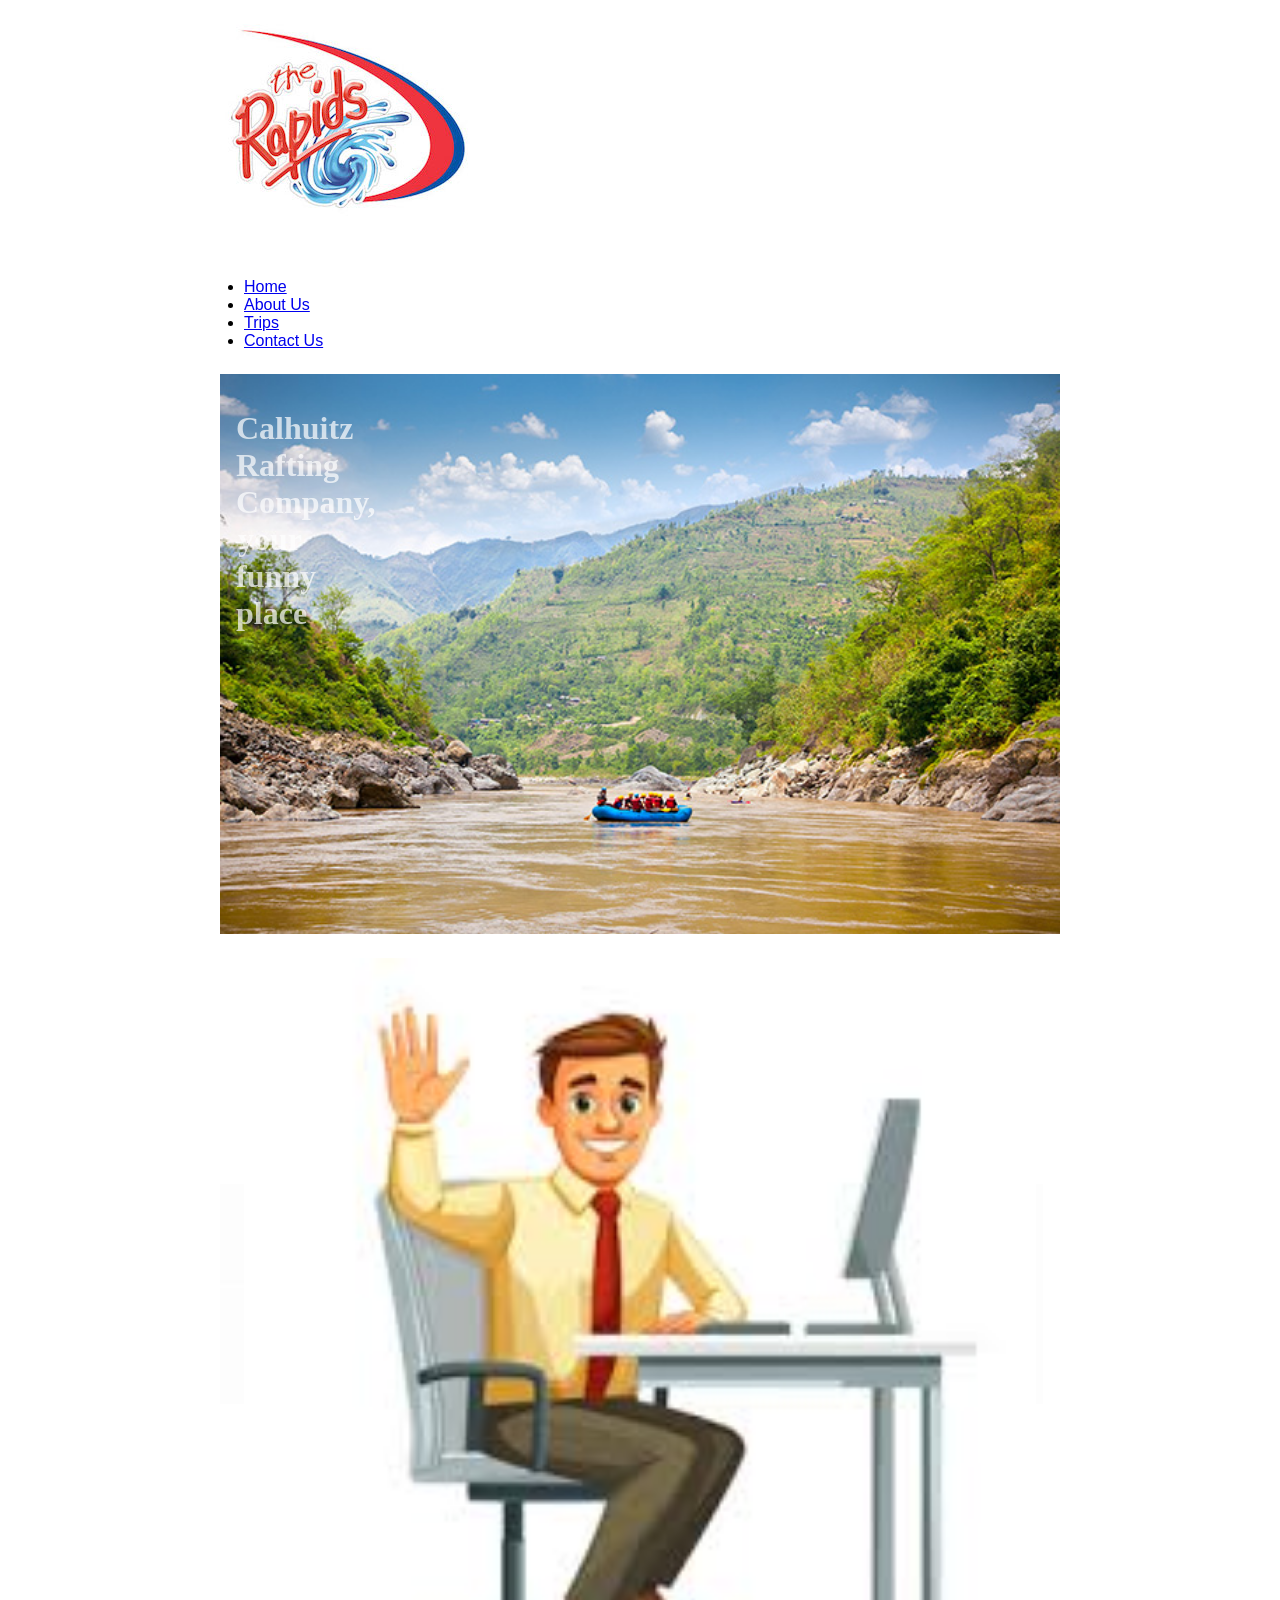
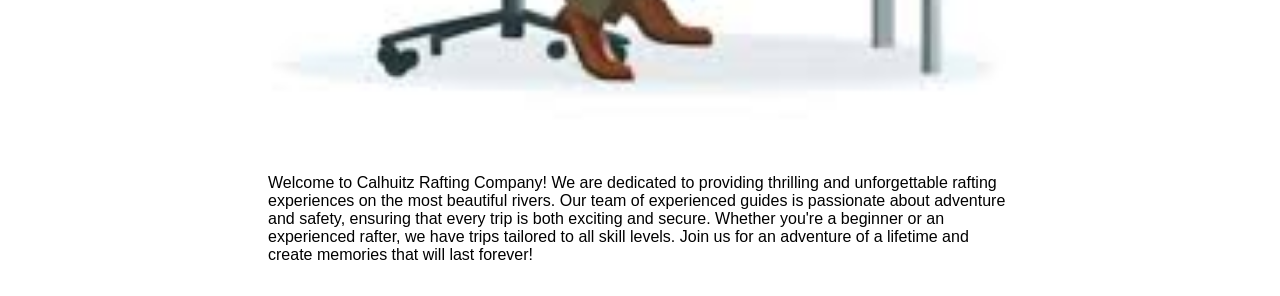
==== about.html @ 0a1dab9f "primerContacto" ====
<!DOCTYPE html>
<html lang="en">
<head>
    <meta charset="UTF-8">
    <meta name="viewport" content="width=device-width, initial-scale=1.0">
    <meta name="description" content="This is the about page of our website, providing information about our mission, team, and values.">
    <meta name="author" content="Alvaro Roberto Maldonado Velásquez">
    <title>Rafting Site Calhuitz</title>
    <link rel="stylesheet" href="styles/rafting.css">
</head>
<body>
    <header>
        <img src="images/logo_rapid.jpg" alt="logo site" srcset="">
        <nav>
            <ul>
                <li><a href="index.html">Home</a></li>
                <li><a href="about.html">About Us</a></li>
                <li><a href="trips.html">Trips</a></li>
                <li><a href="contact.html">Contact Us</a></li>
            </ul>
        </nav>
    </header>
    <main>
        <div class = "hero">
            <img src="images/rafting43_600.jpg" alt="main image">
             <h1>Calhuitz Rafting Company, your funny place</h1>
             <article>
                <img src="images/happy employee.jpeg" alt="happy employee">
                <p>
                Welcome to Calhuitz Rafting Company! We are dedicated to providing thrilling and unforgettable rafting experiences on the most beautiful rivers. Our team of experienced guides is passionate about adventure and safety, ensuring that every trip is both exciting and secure. Whether you're a beginner or an experienced rafter, we have trips tailored to all skill levels. Join us for an adventure of a lifetime and create memories that will last forever!
                </p>
        </article>

        </div>
       
        <section>
            <h2>History</h2>
            <p>The firm was created in 1962 </p>
        </section>
        <section>
            <h2>Adventure Awaits you!</h2>
        </section>


    </main>
    <footer>
        <p>&copy;2025, Calhuitz Company, Alvaro Maldonado</p>
        <a href="https.facebook.com"></a>
            <img src="images/facebook.jpeg" alt="facebook logo">
        <a href="https.x.com"></a>
            <img src="images/X.jpeg" alt="X logo"> 
        <a href="https.tiktok.com"></a>     
            <img src="images/tiktox.jpeg" alt="tik tok logo">    
        </nav>
    </footer>
    

    
</body>
</html>
---- styles/rafting.css ----
:root{
    --primary-color: #055a05;
    --secondary-color: #f4a261;
    --accent-color: #264653;
    --accent2-color: #e9c46a;
    --heading-font: "Times New Roman", "Georgia", serif;
    --body-font:arial, helvetica, sans-serif;

}
* {
    margin: 0;
    padding: 0;
    box-sizing: border-box;
}  

body {
    font-family: var(--body-font);
    
    color: var(--accent1-color);
    
}
header, main, footer {
    width: 840px;
    margin: 0 auto;
     
}



h1, h2 {
    font-family: var(--heading-font);
    color:var(--primary-color);
}  
nav, p, section, article {
    margin: 16px;
    padding: 8px;
}  
.socialmedia a {
    
    text-decoration: none;
    
}       
.hero{
    position: relative;
}

.hero img {
    display: block; 
    width: 100%;
    height: auto;
    
} 
h1{
    position: absolute;
    top: 20px;
    width: 100px;
    text-align: center;
    opacity: 0.7; 
    background-color: var(--accent1-color);
    padding: 16px;
    color: #fff;}
article{
    position: absolute;
    
}
.hero article image{
    float: right;
    width: 125px;
    
} 
    /* 
.hero-text {
    position: absolute;
    top: 50%;
    left: 50%;
    transform: translate(-50%, -50%);
    color: white;
    text-align: center;
    background-color: rgba(0, 0, 0, 0.5);
    padding: 20px;
    border-radius: var(--border-radius);
}
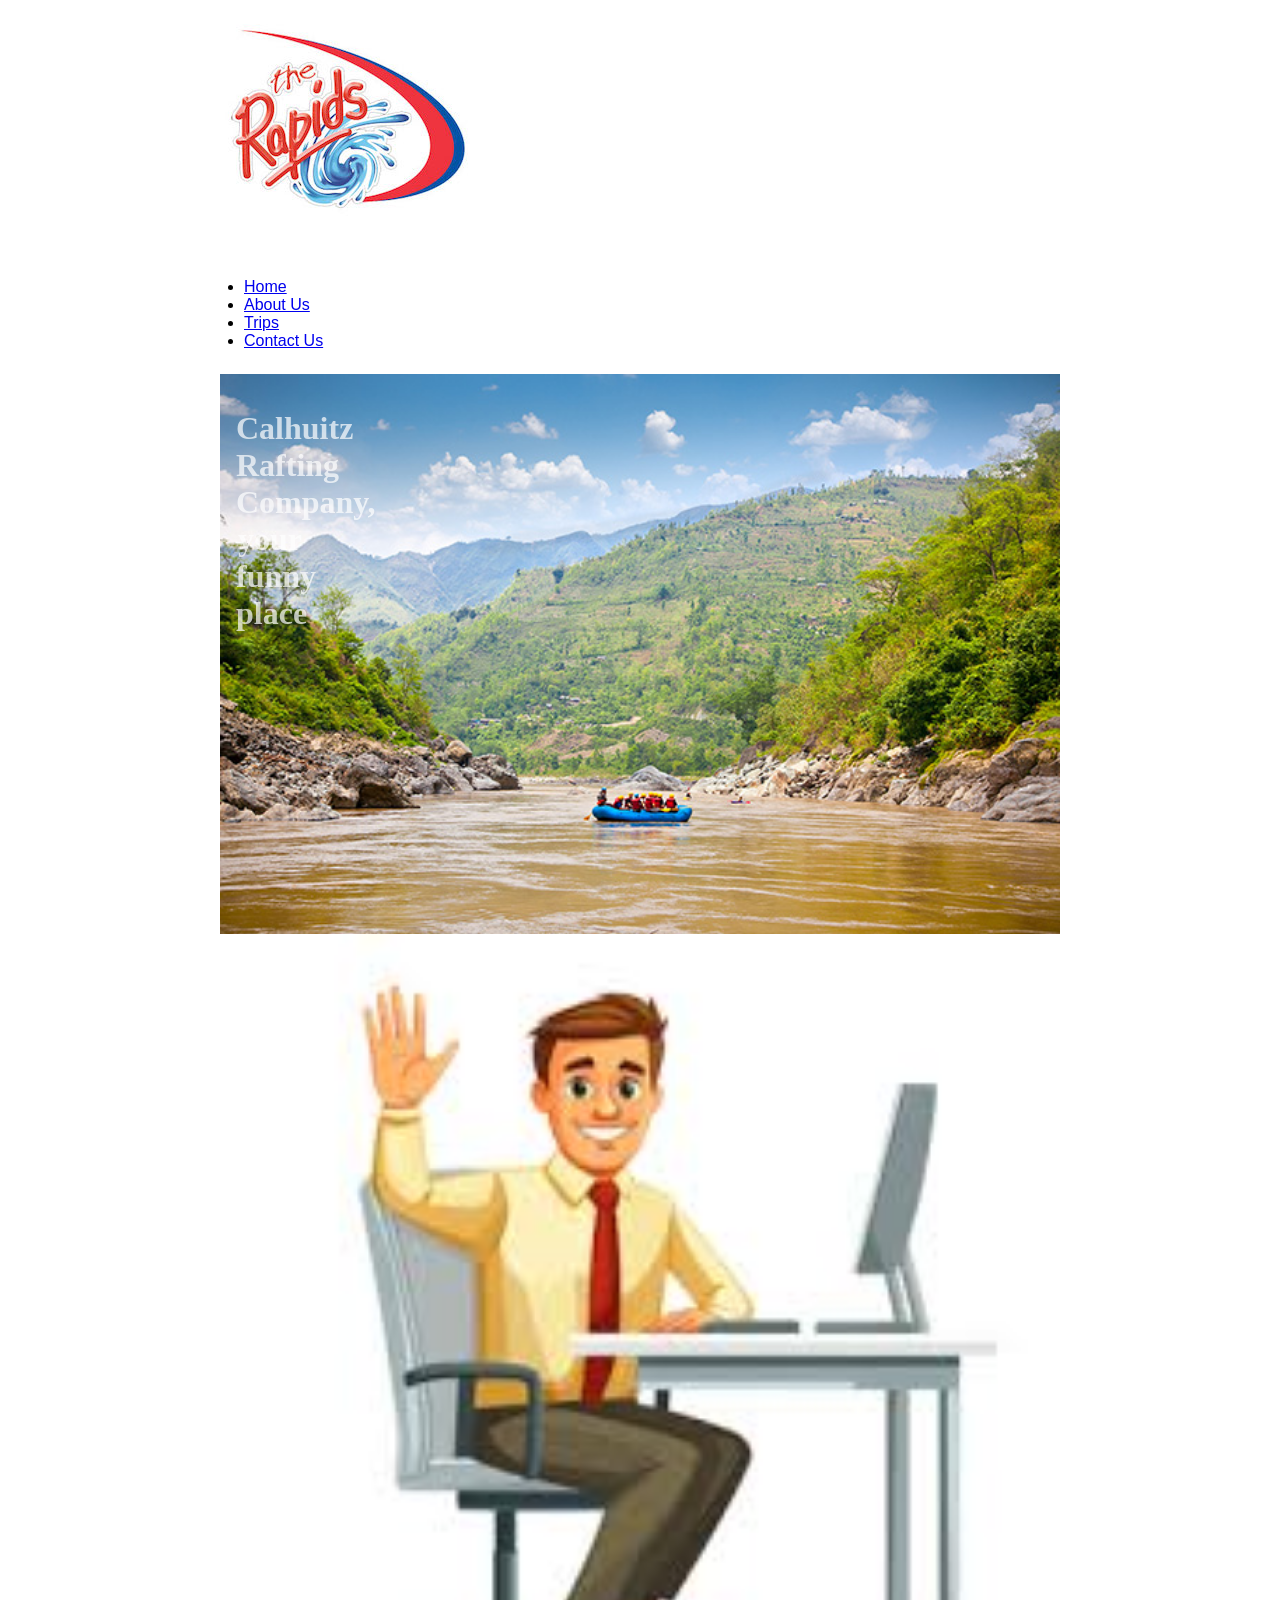
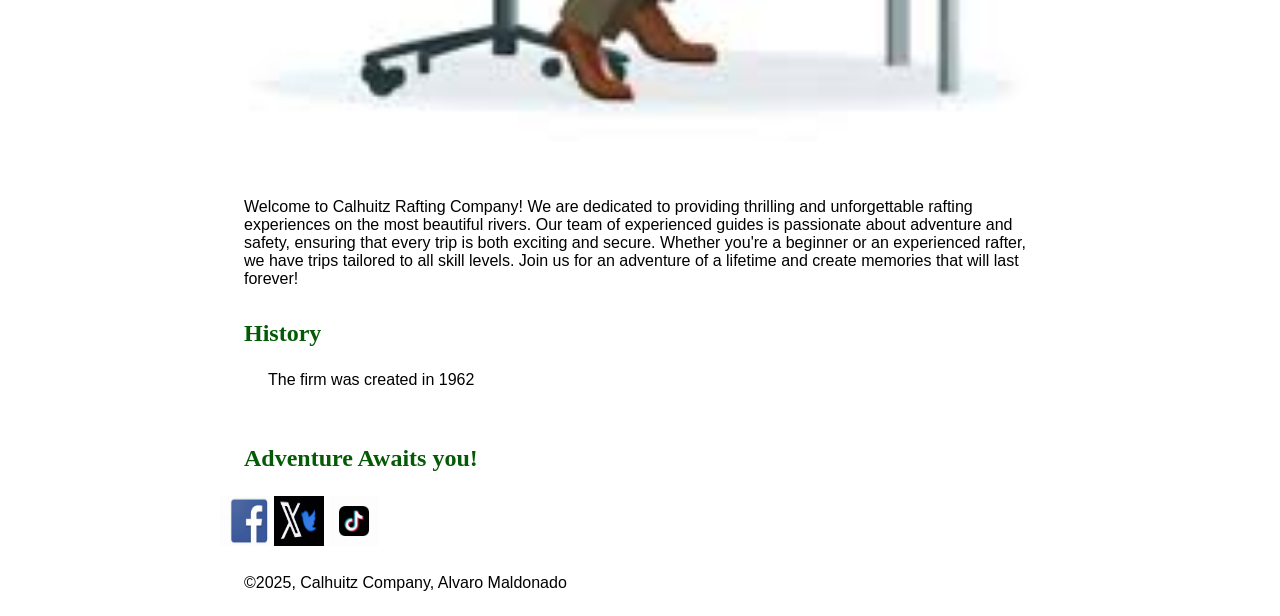
==== commit 991fbc36: "Actualizacion12Oct" ====
--- a/about.html
+++ b/about.html
@@ -5,12 +5,13 @@
     <meta name="viewport" content="width=device-width, initial-scale=1.0">
     <meta name="description" content="This is the about page of our website, providing information about our mission, team, and values.">
     <meta name="author" content="Alvaro Roberto Maldonado Velásquez">
-    <title>Rafting Site Calhuitz</title>
+    <title>About Us and Calhuitz Rafting</title>
     <link rel="stylesheet" href="styles/rafting.css">
 </head>
 <body>
     <header>
-        <img src="images/logo_rapid.jpg" alt="logo site" srcset="">
+        <img src="images/logo_rapid.jpg" alt="logo site" srcset="Logo del sitio">
+        
         <nav>
             <ul>
                 <li><a href="index.html">Home</a></li>
@@ -21,15 +22,15 @@
         </nav>
     </header>
     <main>
-        <div class = "hero">
+        <div class ="hero">
             <img src="images/rafting43_600.jpg" alt="main image">
              <h1>Calhuitz Rafting Company, your funny place</h1>
-             <article>
-                <img src="images/happy employee.jpeg" alt="happy employee">
+             
+                <img src="images/happyemployee.jpeg" alt="happy_employee">
                 <p>
                 Welcome to Calhuitz Rafting Company! We are dedicated to providing thrilling and unforgettable rafting experiences on the most beautiful rivers. Our team of experienced guides is passionate about adventure and safety, ensuring that every trip is both exciting and secure. Whether you're a beginner or an experienced rafter, we have trips tailored to all skill levels. Join us for an adventure of a lifetime and create memories that will last forever!
                 </p>
-        </article>
+        
 
         </div>
        
@@ -43,15 +44,15 @@
 
 
     </main>
-    <footer>
+    <footer class ="footer">
+        <div class="social_icons">
+            <a href="https://www.facebook.com/"><img src="images/facebook.jpeg" alt="Facebook logo" width="50" height="50"></a>
+            <a href="https://www.x.com/"><img src="images/X.jpeg" alt="X logo" width="50" height="50"></a>
+            <a href="https://www.tiktok.com/"><img src="images/tiktox.jpeg" alt="TikTok logo" width="50" height="50"></a>
+        </div>
         <p>&copy;2025, Calhuitz Company, Alvaro Maldonado</p>
-        <a href="https.facebook.com"></a>
-            <img src="images/facebook.jpeg" alt="facebook logo">
-        <a href="https.x.com"></a>
-            <img src="images/X.jpeg" alt="X logo"> 
-        <a href="https.tiktok.com"></a>     
-            <img src="images/tiktox.jpeg" alt="tik tok logo">    
-        </nav>
+          
+        
     </footer>
     
 
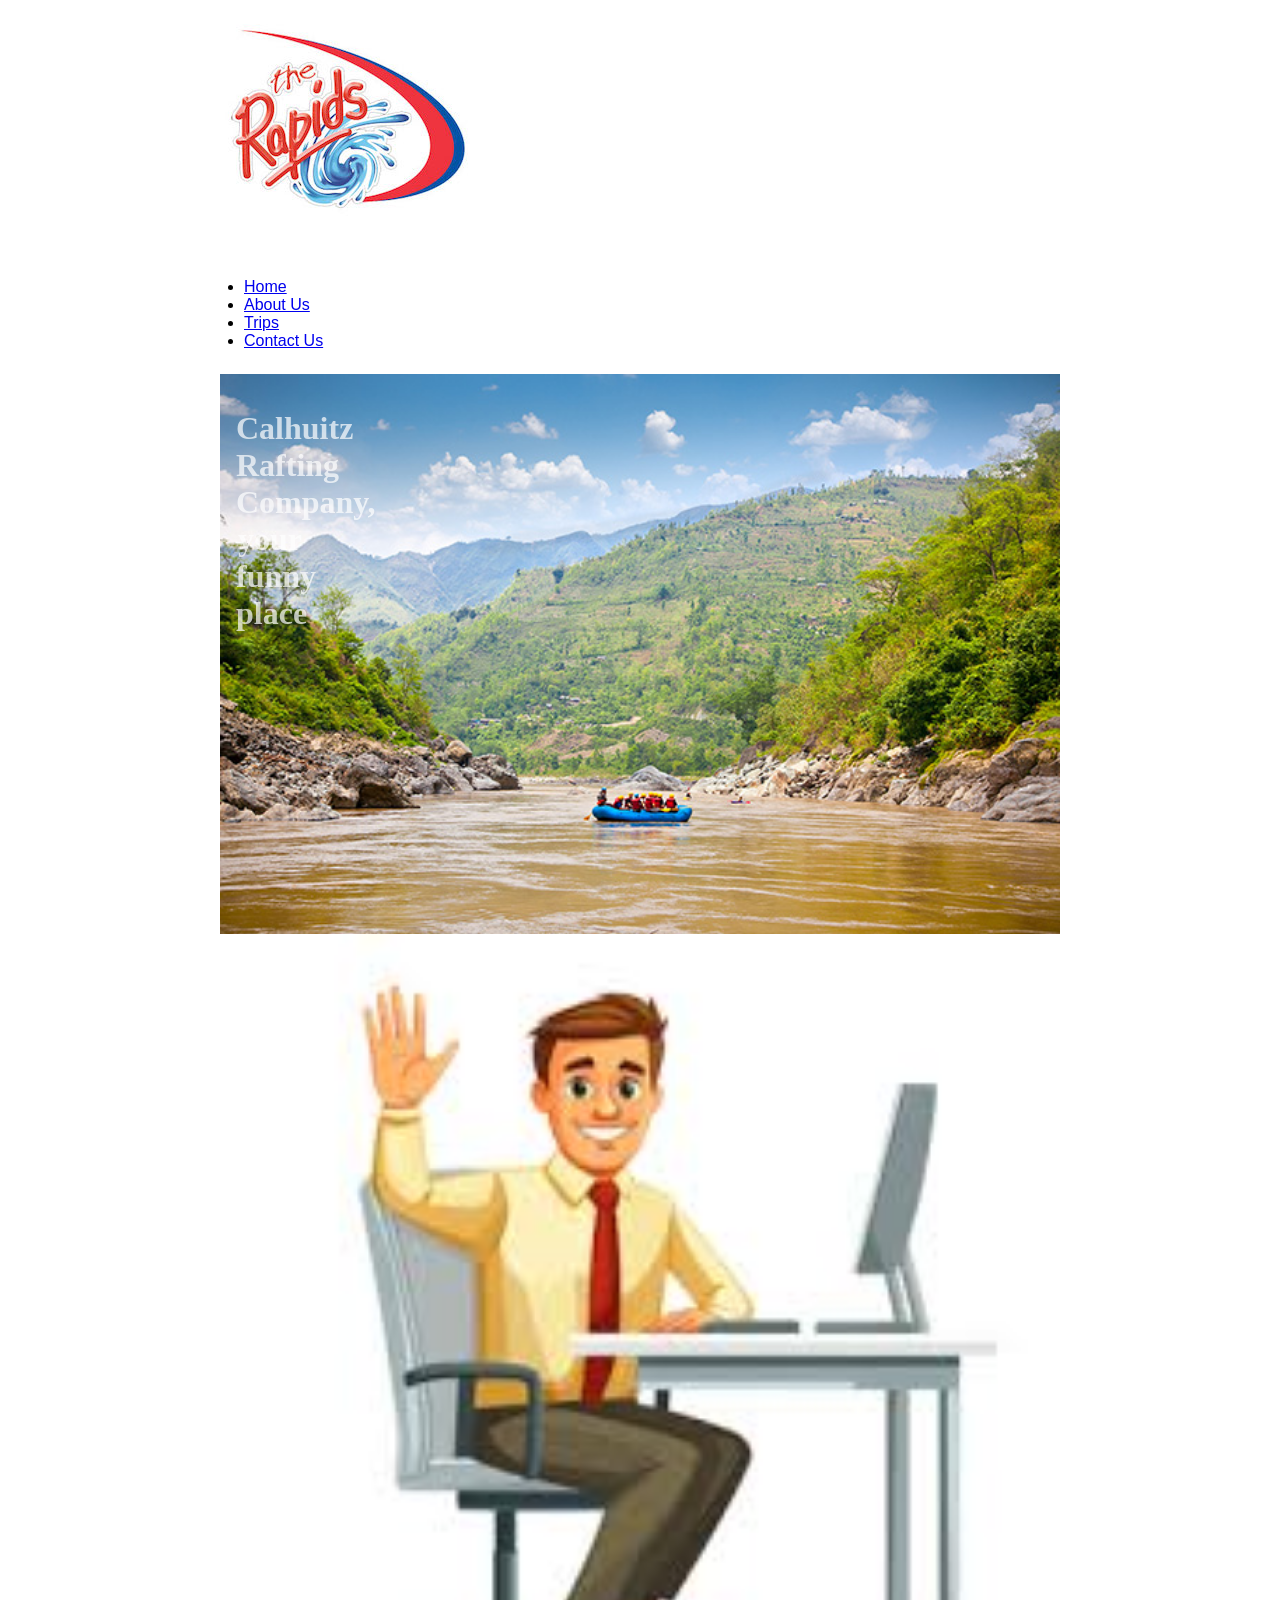
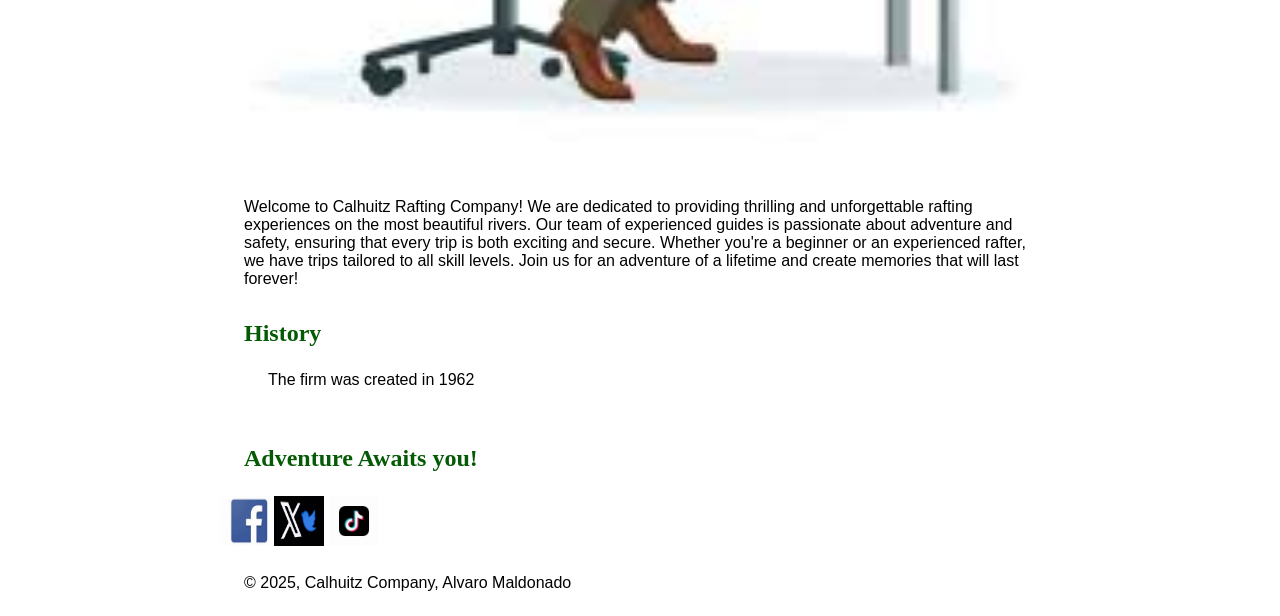
==== commit 12439ad3: "Segunda actdoceOct" ====
--- a/about.html
+++ b/about.html
@@ -10,7 +10,7 @@
 </head>
 <body>
     <header>
-        <img src="images/logo_rapid.jpg" alt="logo site" srcset="Logo del sitio">
+        <img src="images/logo_rapid.jpg" alt="logo site">
         
         <nav>
             <ul>
@@ -30,8 +30,6 @@
                 <p>
                 Welcome to Calhuitz Rafting Company! We are dedicated to providing thrilling and unforgettable rafting experiences on the most beautiful rivers. Our team of experienced guides is passionate about adventure and safety, ensuring that every trip is both exciting and secure. Whether you're a beginner or an experienced rafter, we have trips tailored to all skill levels. Join us for an adventure of a lifetime and create memories that will last forever!
                 </p>
-        
-
         </div>
        
         <section>
@@ -50,7 +48,7 @@
             <a href="https://www.x.com/"><img src="images/X.jpeg" alt="X logo" width="50" height="50"></a>
             <a href="https://www.tiktok.com/"><img src="images/tiktox.jpeg" alt="TikTok logo" width="50" height="50"></a>
         </div>
-        <p>&copy;2025, Calhuitz Company, Alvaro Maldonado</p>
+        <p>&copy; 2025, Calhuitz Company, Alvaro Maldonado</p>
           
         
     </footer>
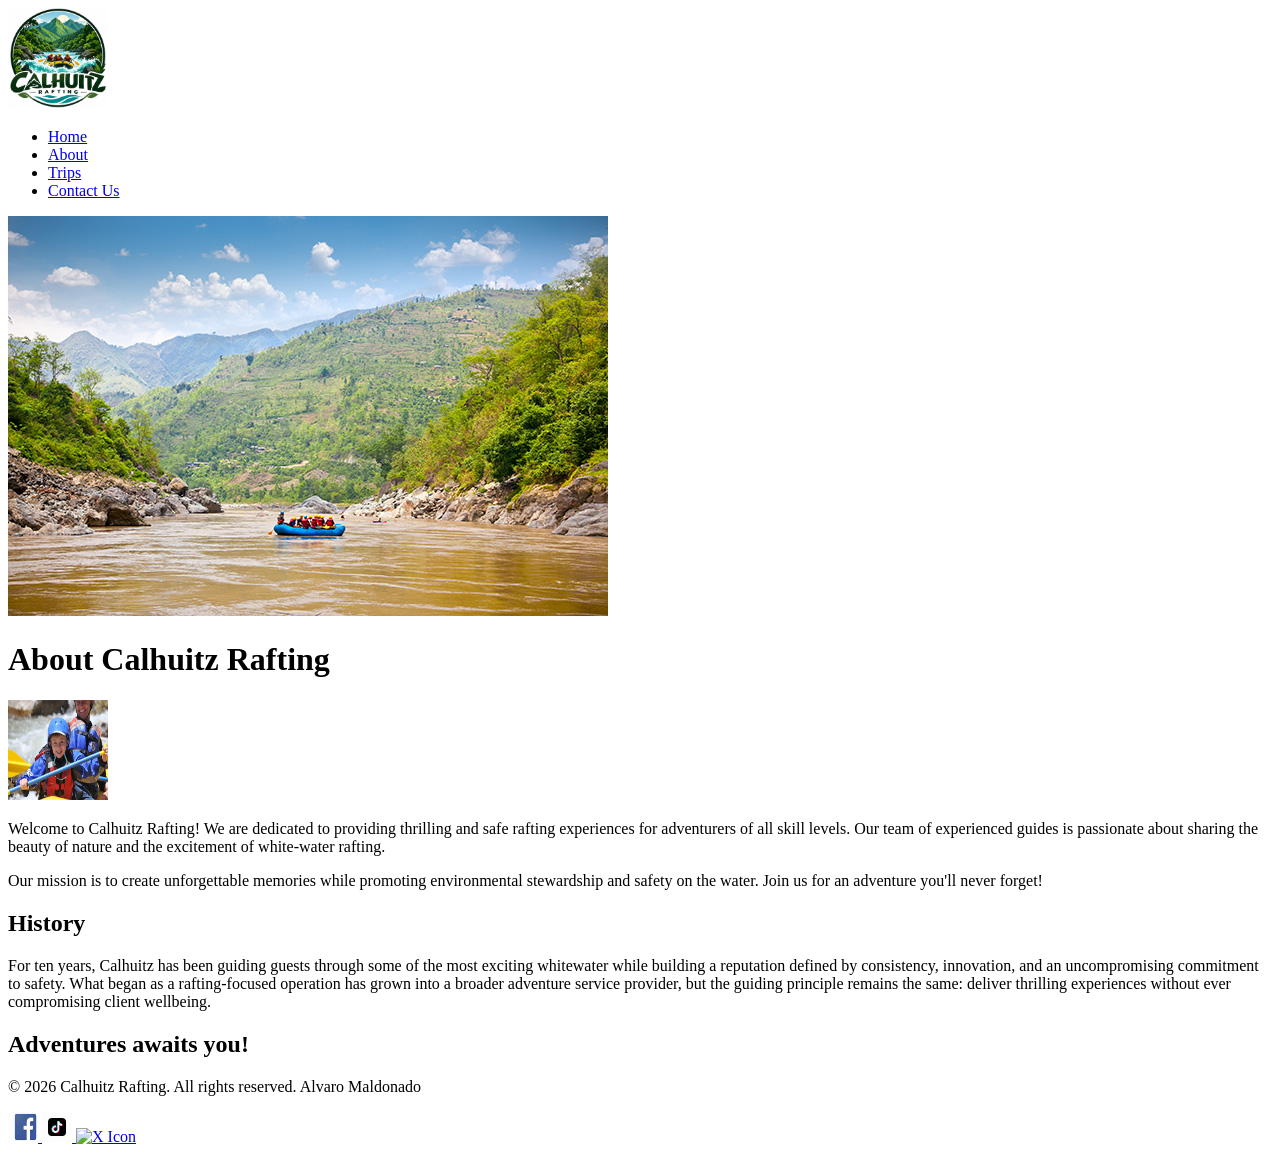
==== commit e1416301: "Actualizacion html" ====
--- a/about.html
+++ b/about.html
@@ -1,3 +1,9 @@
+
+<!--
+Acá comienza una nueva versión del código HTML para la página "about.html"
+de la empresa Calhuitz Rafting. Esta versión es para corregir errores en el diseño
+
+-->
 <!DOCTYPE html>
 <html lang="en">
 <head>
@@ -5,55 +11,58 @@
     <meta name="viewport" content="width=device-width, initial-scale=1.0">
     <meta name="description" content="This is the about page of our website, providing information about our mission, team, and values.">
     <meta name="author" content="Alvaro Roberto Maldonado Velásquez">
-    <title>About Us and Calhuitz Rafting</title>
-    <link rel="stylesheet" href="styles/rafting.css">
+    <title>About us Calhuitz Rafting</title>
 </head>
 <body>
     <header>
-        <img src="images/logo_rapid.jpg" alt="logo site">
-        
+        <img src="images/Calhuitz_Rafting_Logo.jpg" alt="Resaltando el logo de Calhuitz" height="100" width="100">
         <nav>
             <ul>
                 <li><a href="index.html">Home</a></li>
-                <li><a href="about.html">About Us</a></li>
+                <li><a href="about.html">About</a></li>
                 <li><a href="trips.html">Trips</a></li>
                 <li><a href="contact.html">Contact Us</a></li>
             </ul>
         </nav>
     </header>
+    
+        
+    
     <main>
-        <div class ="hero">
-            <img src="images/rafting43_600.jpg" alt="main image">
-             <h1>Calhuitz Rafting Company, your funny place</h1>
-             
-                <img src="images/happyemployee.jpeg" alt="happy_employee">
-                <p>
-                Welcome to Calhuitz Rafting Company! We are dedicated to providing thrilling and unforgettable rafting experiences on the most beautiful rivers. Our team of experienced guides is passionate about adventure and safety, ensuring that every trip is both exciting and secure. Whether you're a beginner or an experienced rafter, we have trips tailored to all skill levels. Join us for an adventure of a lifetime and create memories that will last forever!
-                </p>
+        <div class="hero">
+            <img src="images/rafting43_600.jpg" alt="Rafting Adventure" height="400" width="600">
+            <h1>About Calhuitz Rafting</h1>
+            <article>
+                <img src="images/enjoy.jpg" alt="father and son enjoying the outdoors" height="100" width="100">
+                <p>Welcome to Calhuitz Rafting! We are dedicated to providing thrilling and safe rafting experiences for adventurers of all skill levels. Our team of experienced guides is passionate about sharing the beauty of nature and the excitement of white-water rafting.</p>
+                <p>Our mission is to create unforgettable memories while promoting environmental stewardship and safety on the water. Join us for an adventure you'll never forget!</p>
+            </article>
         </div>
-       
         <section>
             <h2>History</h2>
-            <p>The firm was created in 1962 </p>
+            <p>For ten years, Calhuitz has been guiding guests through some of the most exciting whitewater while building a reputation defined by consistency, innovation, and an uncompromising commitment to safety. What began as a rafting-focused operation has grown into a broader adventure service provider, but the guiding principle remains the same: deliver thrilling experiences without ever compromising client wellbeing.</p>
         </section>
         <section>
-            <h2>Adventure Awaits you!</h2>
+            <h2>Adventures awaits you!</h2>
         </section>
 
 
     </main>
-    <footer class ="footer">
-        <div class="social_icons">
-            <a href="https://www.facebook.com/"><img src="images/facebook.jpeg" alt="Facebook logo" width="50" height="50"></a>
-            <a href="https://www.x.com/"><img src="images/X.jpeg" alt="X logo" width="50" height="50"></a>
-            <a href="https://www.tiktok.com/"><img src="images/tiktox.jpeg" alt="TikTok logo" width="50" height="50"></a>
-        </div>
-        <p>&copy; 2025, Calhuitz Company, Alvaro Maldonado</p>
-          
-        
+    <footer>
+        <p>&copy; 2026 Calhuitz Rafting. All rights reserved. Alvaro Maldonado</p>
+        <nav class="socialmedia">
+            <a href="https://www.facebook.com">
+                <img src="images/facebook.jpeg" alt="Facebook Icon" width="30" height="30">
+            </a>
+            <a href="https://www.tiktok.com">
+                <img src="images/tiktok.jpeg" alt="TikTok Icon" width="30" height="30">
+            </a>
+            <a href="https://www.X.com" >
+                <img src="images/x.jpeg" alt="X Icon" width="30" height="30">
+
+            </a>
+            
+        </nav>
     </footer>
-    
-
-    
 </body>
 </html>
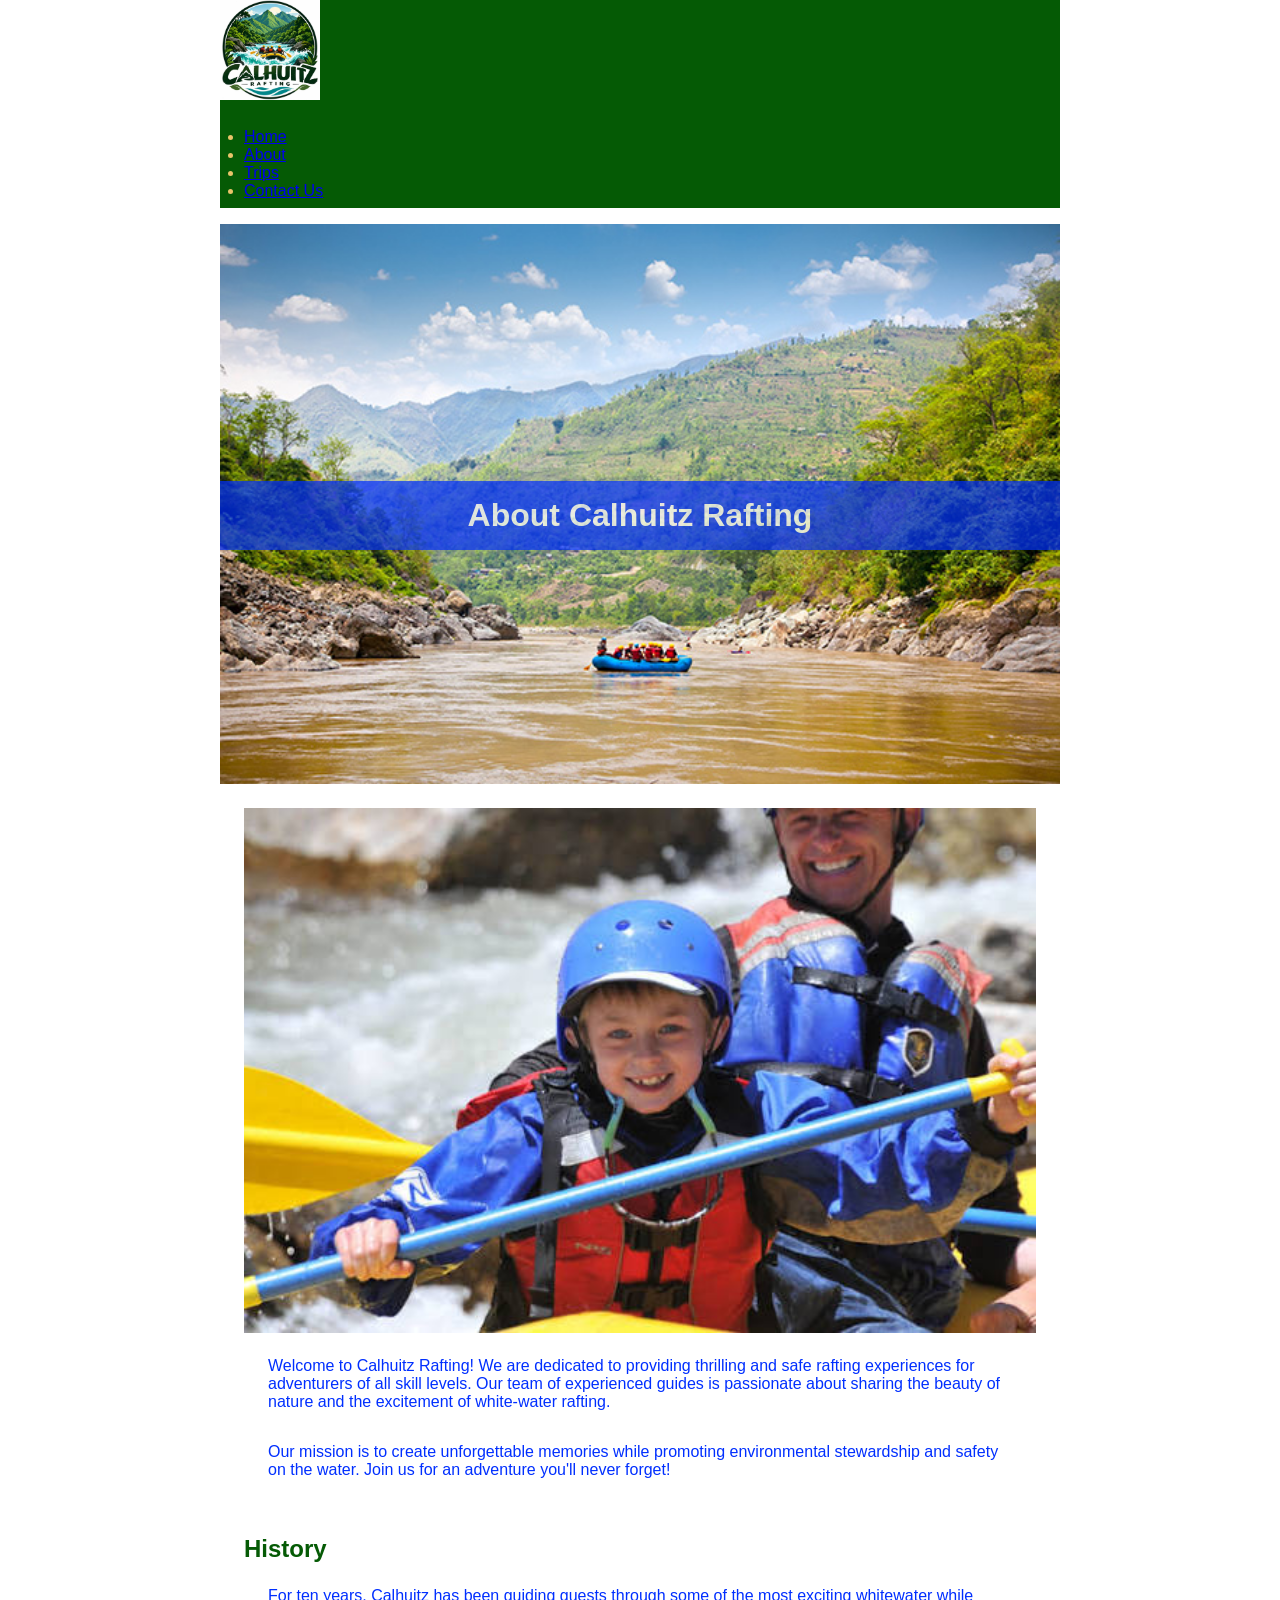
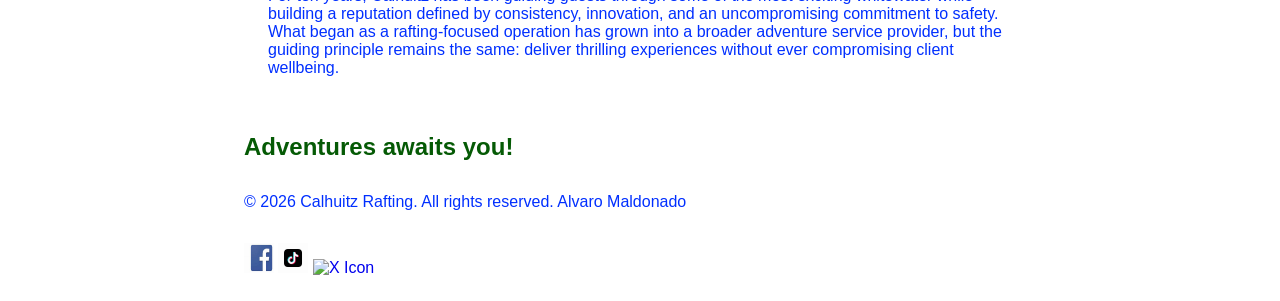
==== commit ea52a853: "Testing" ====
--- a/about.html
+++ b/about.html
@@ -12,6 +12,7 @@
     <meta name="description" content="This is the about page of our website, providing information about our mission, team, and values.">
     <meta name="author" content="Alvaro Roberto Maldonado Velásquez">
     <title>About us Calhuitz Rafting</title>
+    <link rel="stylesheet" href="styles/rafting.css">
 </head>
 <body>
     <header>
--- a/styles/rafting.css
+++ b/styles/rafting.css
@@ -0,0 +1,67 @@
+:root{
+    --primary-color: #055a05; /* forest green   */
+    --secondary-color: #FF6347;
+    --accent1-color: #002fff;
+    --accent2-color: #e9c46a; /* light golden yellow #e9c46a */
+    --heading-font: 'Arial', sans-serif;
+    --body-font: 'Verdana', sans-serif;
+
+}
+header{
+    background-color: var(--primary-color);
+    color: var(--accent2-color);
+}
+
+*{
+    margin: 0;
+    padding: 0;
+    box-sizing: border-box;
+}
+body{
+    font-family: var(--body-font);
+    color: var(--accent1-color);
+}
+header, main, footer{
+    width: 840px;
+    margin: 0 auto;
+    
+}
+h1, h2{
+    font-family: var(--heading-font);
+    color: var(--primary-color);
+}
+nav, p, section, article{
+    margin: 16px;
+    padding: 8px;
+}
+.socialmedia a{
+    text-decoration: none;
+}
+.hero{
+    position: relative;
+}
+.hero img{
+    display: block;
+    width: 100%;
+    height: auto;
+}
+h1{
+    position: absolute;
+    top: 20%;
+    width: 100%;
+    padding: 16px;
+    text-align: center;
+    opacity: 0.7;
+    background-color: var(--accent1-color);
+    color: #fff;/* white text for better contrast */
+article{
+    position: relative;
+    top: 40%;
+    width: 100%;
+    color: var(--primary-color);
+}    
+.hero article img{
+    float: right;
+    width: 125px;
+    height: auto;
+}
